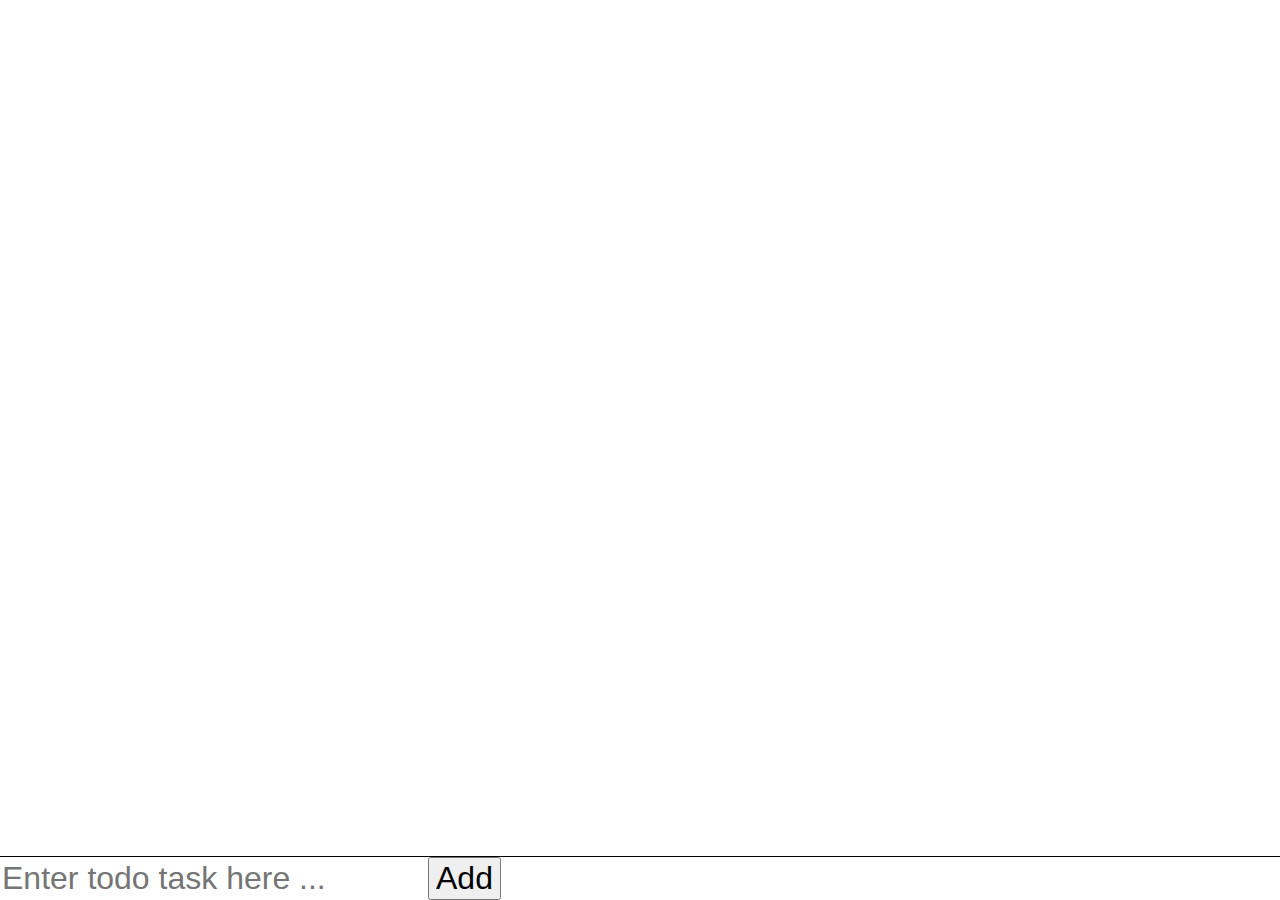
==== day9/index.html @ b1325adf "new updates" ====
<!DOCTYPE html>
<html lang="en">
<head>
    <meta charset="UTF-8">
    <meta http-equiv="X-UA-Compatible" content="IE=edge">
    <meta name="viewport" content="width=device-width, initial-scale=1.0">
    <title>TODO App</title>
    <link rel="stylesheet" href="style.css">
</head>
<body>
    <main>
        <div class="container">
            <ul id="todo-list"></ul>
        </div>
        <div class="inputs">
            <input type="text" id="input" placeholder="Enter todo task here ...">
            <button id="add-todo">Add</button>
        </div>
    </main>
    <script src="script.js"></script>
</body>
</html>
---- day9/style.css ----
html, body {
    margin: 0;
    padding: 0;
}

main {
    height: 100vh;
    display: flex;
    flex-direction: column;
}

.container {
    display: flex;
    flex-grow: 1;
    border-bottom: 1px solid black;
}

/* .inputs {
    height: 100px;
} */

.inputs input {
    font-size: 32px;
    border: none;
}

.inputs button {
    font-size: 32px;
}
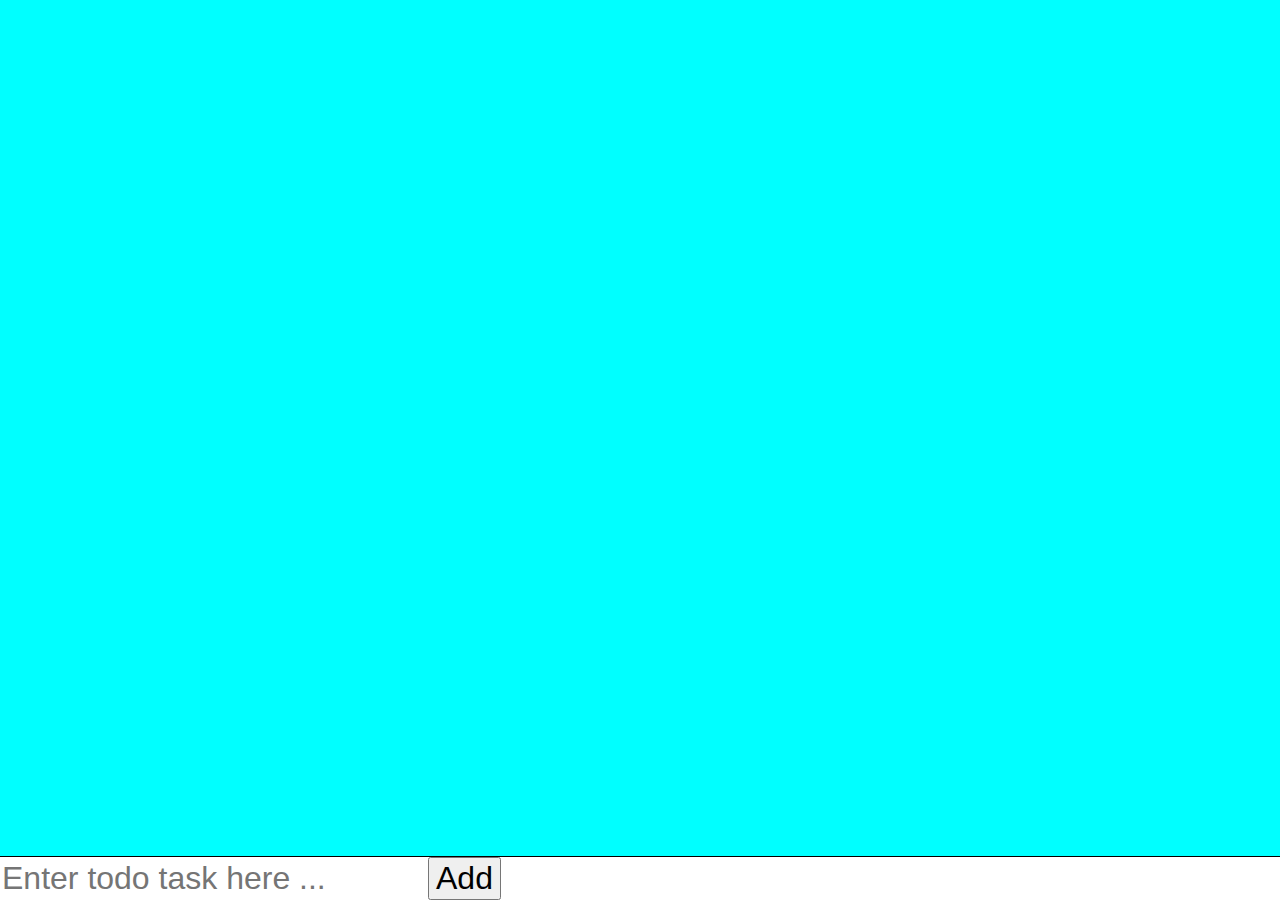
==== commit 42596009: "js explained" ====
--- a/day9/index.html
+++ b/day9/index.html
@@ -13,8 +13,10 @@
             <ul id="todo-list"></ul>
         </div>
         <div class="inputs">
-            <input type="text" id="input" placeholder="Enter todo task here ...">
-            <button id="add-todo">Add</button>
+            <input type="text" id="input-field" name="todo-task" placeholder="Enter todo task here ...">
+            <button id="add-todo">
+                Add
+            </button>
         </div>
     </main>
     <script src="script.js"></script>
--- a/day9/style.css
+++ b/day9/style.css
@@ -13,6 +13,8 @@
     display: flex;
     flex-grow: 1;
     border-bottom: 1px solid black;
+
+    background-color: aqua;
 }
 
 /* .inputs {
